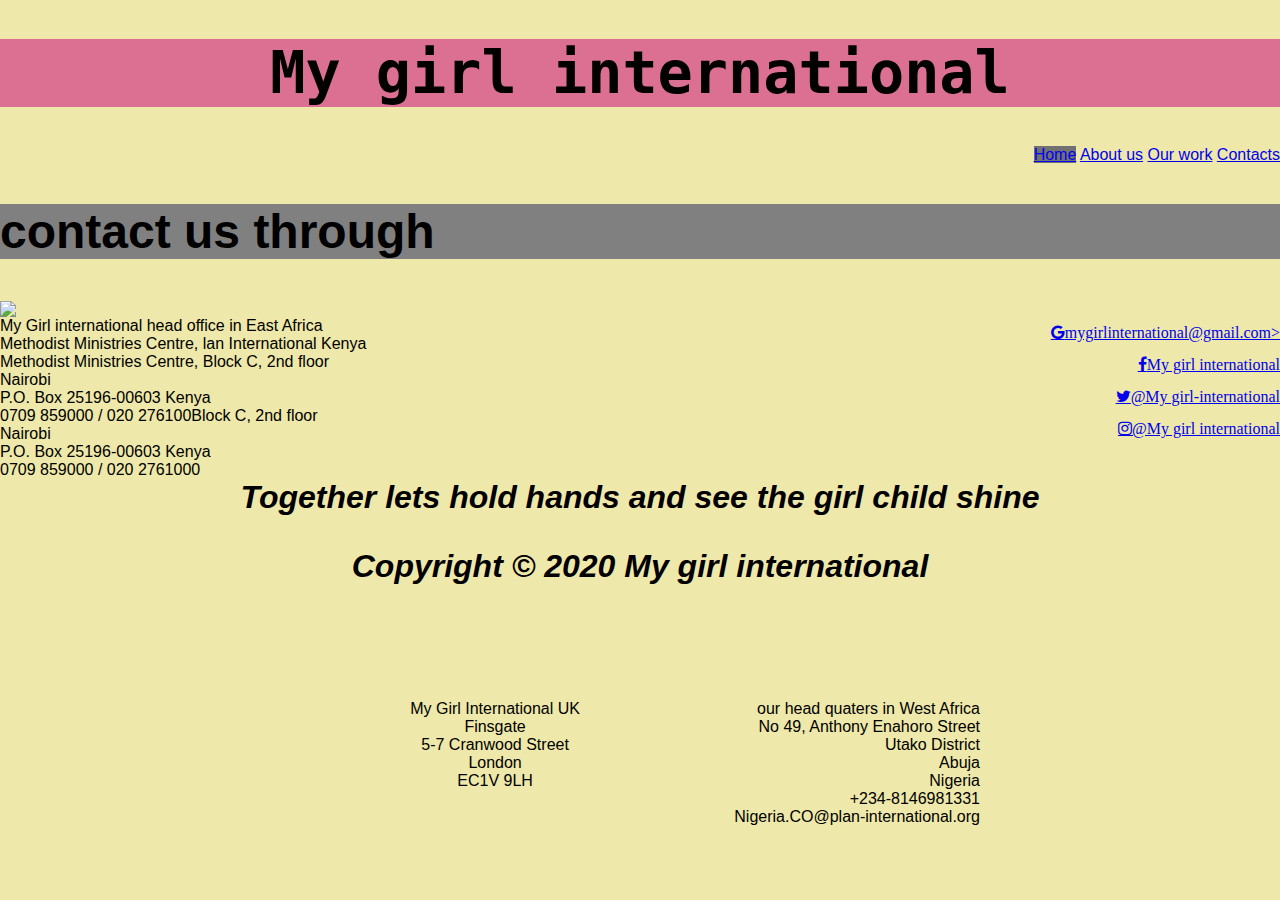
==== Contact.html @ 784c28ff "this is my project" ====
<!DOCTYPE html>
<HTml>
    <head>
        <link rel="stylesheet" href="https://cdnjs.cloudflare.com/ajax/libs/font-awesome/4.7.0/css/font-awesome.min.css">
        <meta charset="utf-8">
        <meta name="viewport" content="width=device-width initial-scale=1">
        <title>MY GIRL INTERNATIONAL</title>
        <link rel="stylesheet" type="text/css" href="styles.css">
    </head>
    <body>
        <h1>My girl international</h1>
        <div class="Top">
            <div id="Navigation">
                <a class="active" href="index.html">Home</a>
                <a class="button" href="about-us.html">About us</a>
                <a class="button" href="Our-work.html">Our work</a>
                <a class="button" href="Contact.html">Contacts</a>
            </div>
        </div>
        <h2>contact us through</h2>
        <div class="contact">
        <img src="community.jpg">
        </div>
        <div class="com">
            <div id="my">
         <a class="fa fa-google" href="EMAIL">mygirlinternational@gmail.com></a> <br>
         <a class="fa fa-facebook" href="Facebook">My girl international</a> <br>
         <a class="fa fa-twitter" href="Twiter">@My girl-international</a> <br>
         <a class="fa fa-instagram" href="Instagram">@My girl international</a> <br>
</div>
    </div>
    <div class="adress">
My Girl international head office in East Africa <br>
Methodist Ministries Centre, lan International Kenya <br>
Methodist Ministries Centre, Block C, 2nd floor <br>
Nairobi <br>
P.O. Box 25196-00603
Kenya <br>
0709 859000 / 020 276100Block C, 2nd floor <br>
Nairobi <br>
P.O. Box 25196-00603
Kenya <br>
0709 859000 / 020 2761000 <br>
    </div>

    <div class="uk">
        My Girl International UK <br>
        Finsgate <br>
        5-7 Cranwood Street <br>
        London <br>
        EC1V 9LH <br>
    </div>

    <div class="West">
        our head quaters in West Africa <br>
        No 49, Anthony Enahoro Street <br>
        Utako District <br>
        Abuja <br>
        Nigeria <br>
        +234-8146981331 <br>
        Nigeria.CO@plan-international.org <br>
        </div>  

    </body>
    <footer>Together lets hold hands and see the girl child shine
        <div id="copy">
            <p>Copyright © 2020 My girl international</p>
        </div>
    </footer>
</HTml>
---- styles.css ----
h1{
    color: black;
    font-family:monospace;
    font-size: 450%;
    font-weight: bold;
    text-align: center;
    background-color:palevioletred;

}

body{
    background-color: palegoldenrod;
}
#Navigation{
    text-align: right;
}
.zero{
    text-align: left;

}
.home{
    scroll-padding-top: 40px;
}
h2{
    background-color: palevioletred;
}
div .visho{
    color:black;
    font-family:sans-serif;
    font-weight: bold;
    font-size:700%;
    line-height:20%;
}

h4,h5{
    font-size: 200%;
}
#my{
    text-align: right;
    float:right;
    line-height: 200%;

}


our work{
    background-color: paleturquoise;
}
h2{
    background-color:grey;
    font-weight: bold;
    font-size: 300%;
}
footer{
    font-style: italic;
    font-size:200%;
    font-weight:bolder;
    color: black;
    text-align:center;
    top: 1200px;

}
ol{
    font-size: 150%;
    font-weight: bold;
    color: black;

}
.uk{
    text-align: center;
    top:700px;
    right:700px;  
    position: absolute;
}
.West{
    text-align:right;
    top:700px;
    right:300px;
    position: absolute;
}
* {box-sizing: border-box}
body {font-family: Verdana, sans-serif; margin:0}
.mySlides {display: none}
img {vertical-align: middle;}

/* Slideshow container */
.slideshow-container {
  max-width: 1000px;
  position: relative;
  margin: auto;
}

/* Next & previous buttons */
.prev, .next {
  cursor: pointer;
  position: absolute;
  top: 50%;
  width: auto;
  padding: 16px;
  margin-top: -22px;
  color: white;
  font-weight: bold;
  font-size: 18px;
  transition: 0.6s ease;
  border-radius: 0 3px 3px 0;
  user-select: none;
}

/* Position the "next button" to the right */
.next {
  right: 0;
  border-radius: 3px 0 0 3px;
}

/* On hover, add a black background color with a little bit see-through */
.prev:hover, .next:hover {
  background-color: rgba(0,0,0,0.8);
}

/* Caption text */
.text {
  color: red;
  font-size: 20px;
  padding: 10px 15px;
  position: absolute;
  bottom: 8px;
  width: 100%;
  text-align: bottom right;
}

/* Number text (1/3 etc) */
.numbertext {
  color: #f2f2f2;
  font-size: 12px;
  padding: 8px 12px;
  position: absolute;
  top: 0;
}

/* The dots/bullets/indicators */
.dot {
  cursor: pointer;
  height: 15px;
  width: 15px;
  margin: 0 2px;
  background-color: #bbb;
  border-radius: 50%;
  display: inline-block;
  transition: background-color 0.6s ease;
}

.active, .dot:hover {
  background-color: #717171;
}

/* Fading animation */
.fade {
  -webkit-animation-name: fade;
  -webkit-animation-duration: 1.5s;
  animation-name: fade;
  animation-duration: 1.5s;
}

@-webkit-keyframes fade {
  from {opacity: .4} 
  to {opacity: 1}
}

@keyframes fade {
  from {opacity: .4} 
  to {opacity: 1}
}

/* On smaller screens, decrease text size */
@media only screen and (max-width: 300px) {
  .prev, .next,.text {font-size: 11px}
}

#contact{
    height:-0.5px;
    width:0.2%;
    padding:left ;
    
}
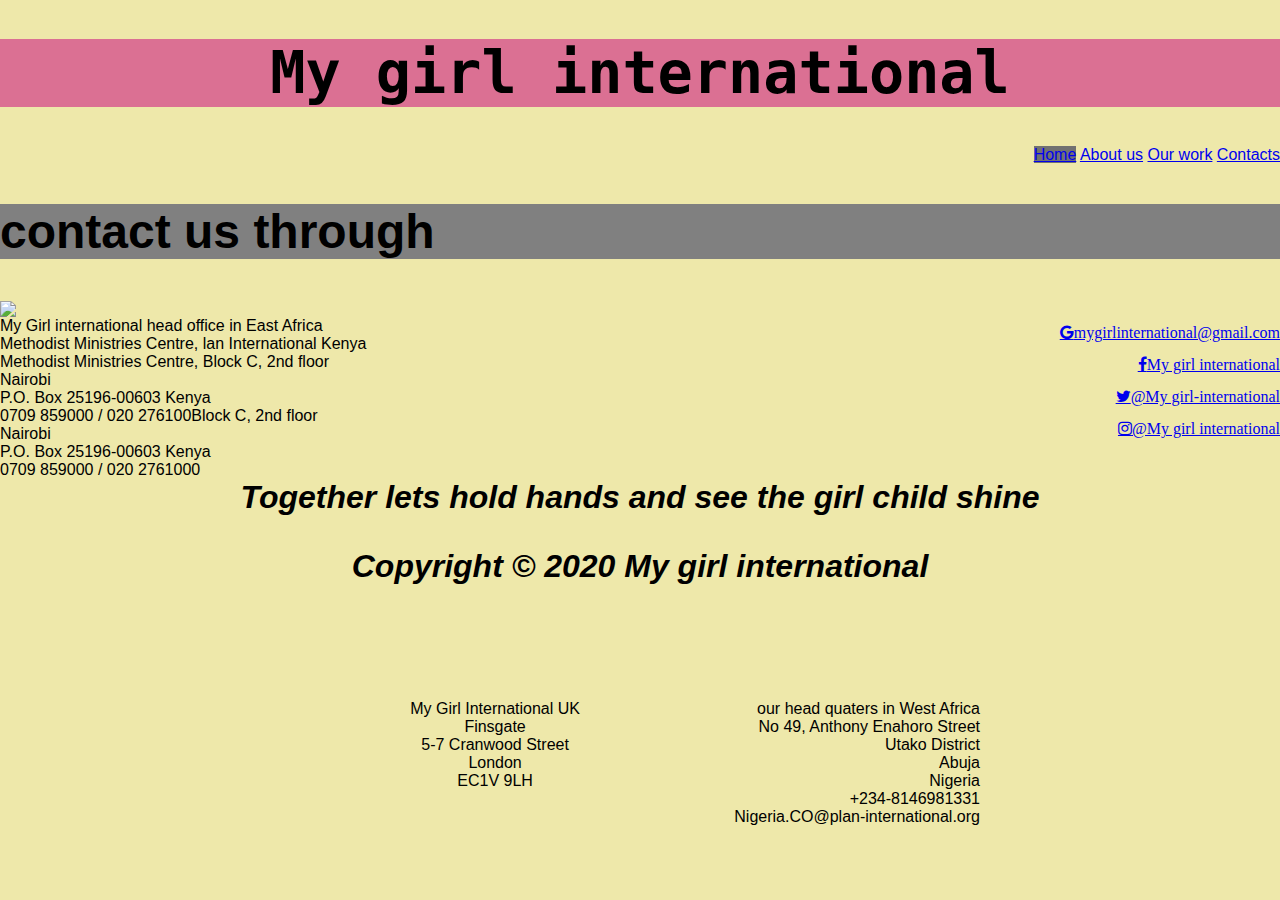
==== commit 3d139964: "innitial project" ====
--- a/Contact.html
+++ b/Contact.html
@@ -23,7 +23,7 @@
         </div>
         <div class="com">
             <div id="my">
-         <a class="fa fa-google" href="EMAIL">mygirlinternational@gmail.com></a> <br>
+         <a class="fa fa-google" href="EMAIL">mygirlinternational@gmail.com</a> <br>
          <a class="fa fa-facebook" href="Facebook">My girl international</a> <br>
          <a class="fa fa-twitter" href="Twiter">@My girl-international</a> <br>
          <a class="fa fa-instagram" href="Instagram">@My girl international</a> <br>
--- a/styles.css
+++ b/styles.css
@@ -44,7 +44,7 @@
 
 
 our work{
-    background-color: paleturquoise;
+    background-color:papayawhip;
 }
 h2{
     background-color:grey;
